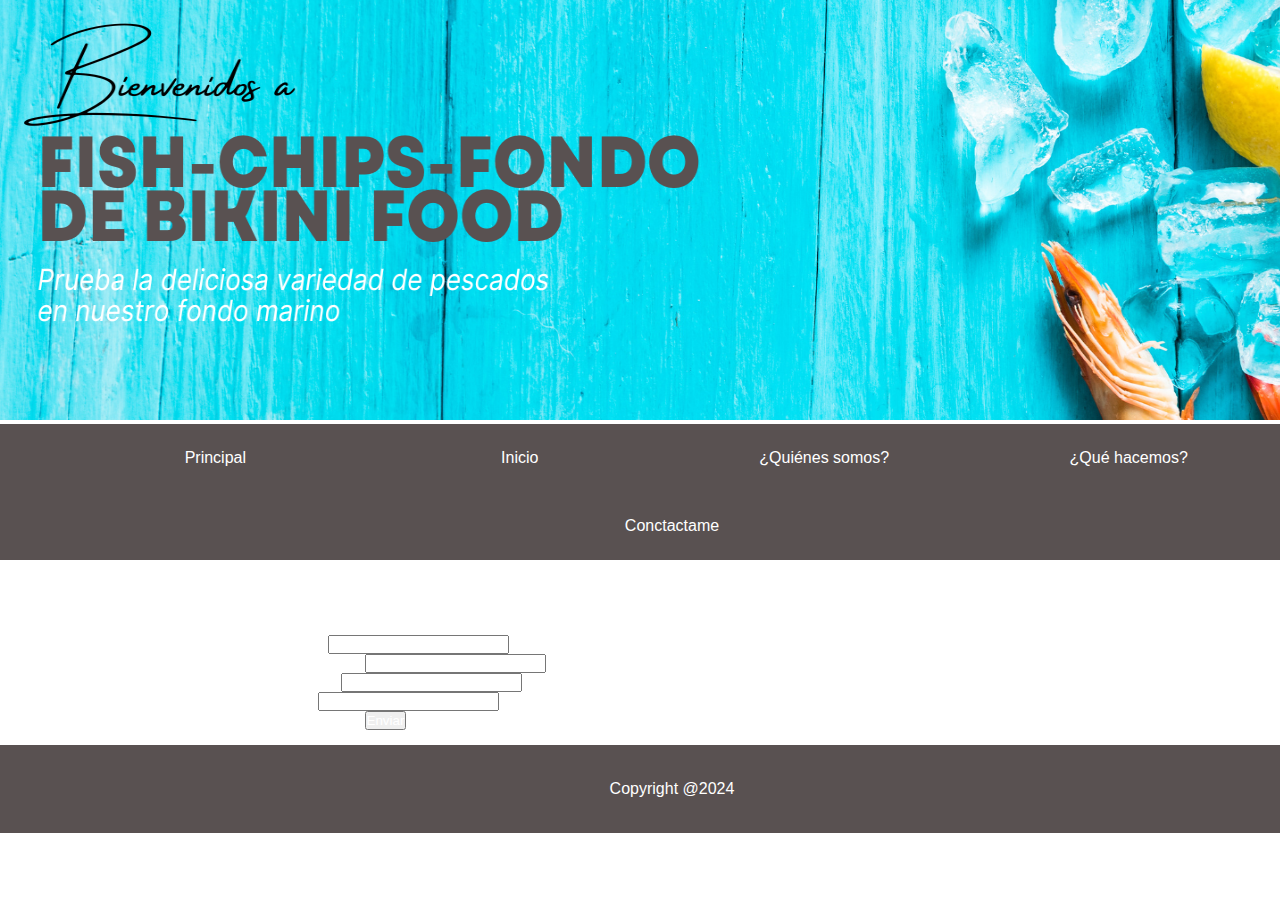
==== paginas/contactame.html @ f20d0b6f "initial commit" ====
<!DOCTYPE html>
<html lang="es">
<head>
    <meta charset="UTF-8">
    <meta name="viewport" content="width=device-width, initial-scale=1.0">
    <link rel="stylesheet"  href="./../estilos_camiale.css" >
    <title>Desarrollo Web - HTML</title>
    <div class="caja">
        <center><img src="./../imagenes\PRO.png" alt="" width="2000px" height="420px"></center>
</head>
<body>


<nav>
        <ul>
            <li><a href="./../index.html">Principal</a></li>    
            <li><a href="/paginas/inicio.html">Inicio</a></li>
            <li><a href="#">¿Quiénes somos?</a></li>
            <li><a href="#">¿Qué hacemos?</a></li>
            <li><a href="#">Conctactame</a></li>
            
        </ul>
</nav>


<div class="contenido">

    <div class="informacion">
        
        <div>
                <form action="#" method="" >
                    Nombre: <input type="text" name="txtNombre" id="txtNombre" required >
                    <br />
                    Correo electrónico: <input type="email" name="txtEmail" required >
                    <br />
                    Contraseña: <input type="password" name="txtPassword" required >
                    <br  />
                    Edad: <input type="number" required >
                    <br />
                    <button>Enviar</button>    
                </form>

        </div>

       

    </div>
    <div  class="variado">
        <p>Información variada de comida y bebidas.</p>
    </div>

</div>

<div class="pie-pagina">
    <p>Copyright @2024</p>
</div>




</body>
</html>
---- estilos_camiale.css ----
/*
Author: URBANO WILLIAMS
Fecha: 08/04/2024 19:00
Descripcion: Aplicar estilos al titulo h1
*/
* {
    color:white;
    padding: 0;
    margin: 0;
    font-family: 'Roboto Condensed', sans-serif;
    text-decoration: none;
    text-align: center;   
}


.titulo {
  padding: 10px;
}
body {
    background: white;
    /*background-image: url("fondo_2.jpeg");*/
  }
nav ul {
    width: 105%;
    margin: auto;
    list-style-type: none;
    background-color: #595151;
}

nav li {
    display: inline-flex;
}

nav a{
    padding: 25px;
    width: 250px;
}

nav ul a:hover{
    background-color:black;
}

.contenido {
    display: flex;
     width: 90%;
    margin: auto;
    margin-top: 60px;
    margin-bottom: 0;
   
}

.contenido .informacion {
    width: 70%;
    margin-top: auto;
    margin-left: 10%;
}

.contenido .informacion div{
    
    width: 70%;
    padding: 15px;
    /*background-color: #595151;*/
    border-radius: 8px;
    margin-bottom: 0 ;
}

.contenido .informacion a {
    color: #595151;
}

.contenido .informacion p {
    color: #595151;
}

.contenido .informacion img{
    width: 350px;
    border-radius: 5px;
}

.contenido .variado {
    width: 50%;
    margin-right: 100px;
    margin-top: 80px;
}

.contenido .variado div{
    border-radius: 15px;
    padding: 5px;
    height: 600px;
}

.contenido .variado img{

    padding: 0px;

}
.contenido .variado h2 {
  
    color: #595151;

}

.pie-pagina{
    background-color:#595151;
    width: 105%;
    
}

.pie-pagina p{
    padding: 35px;
}
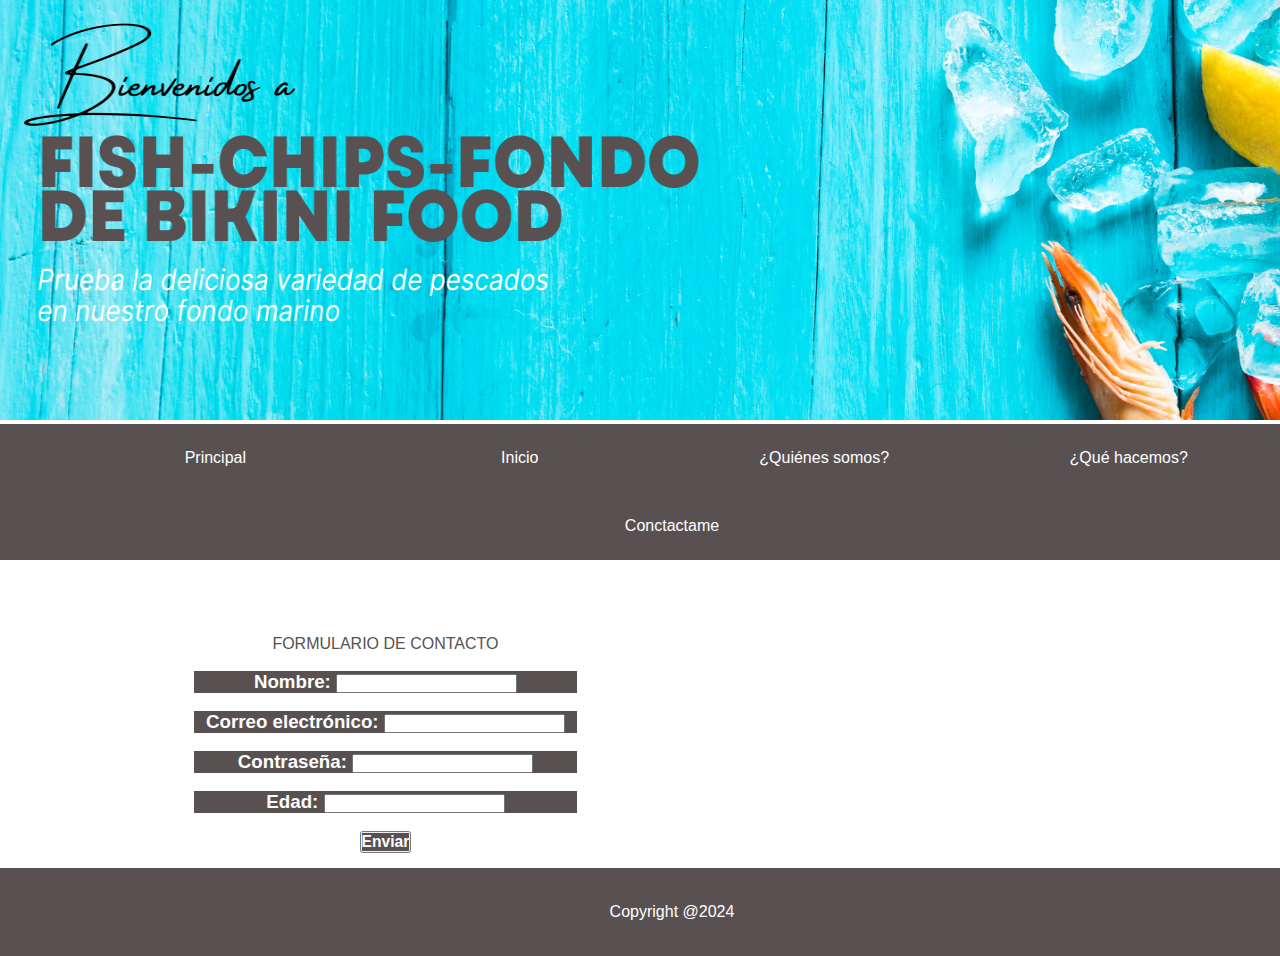
==== commit eb819a60: "initial commit" ====
--- a/paginas/contactame.html
+++ b/paginas/contactame.html
@@ -28,16 +28,17 @@
     <div class="informacion">
         
         <div>
+                 <p> FORMULARIO DE CONTACTO </p><br>
                 <form action="#" method="" >
-                    Nombre: <input type="text" name="txtNombre" id="txtNombre" required >
+                    <h3 style="background-color:#595151;">Nombre: <input type="text" name="txtNombre" id="txtNombre" required ></h3>
                     <br />
-                    Correo electrónico: <input type="email" name="txtEmail" required >
+                    <h3 style="background-color:#595151;">Correo electrónico: <input type="email" name="txtEmail" required ></h3>
                     <br />
-                    Contraseña: <input type="password" name="txtPassword" required >
+                    <h3 style="background-color:#595151;">Contraseña: <input type="password" name="txtPassword" required ></h3>
                     <br  />
-                    Edad: <input type="number" required >
+                    <h3 style="background-color: #595151;">Edad: <input type="number" required ></h3>
                     <br />
-                    <button>Enviar</button>    
+                    <button><h3 style="background-color: #595151;">Enviar</button> </h3>   
                 </form>
 
         </div>
